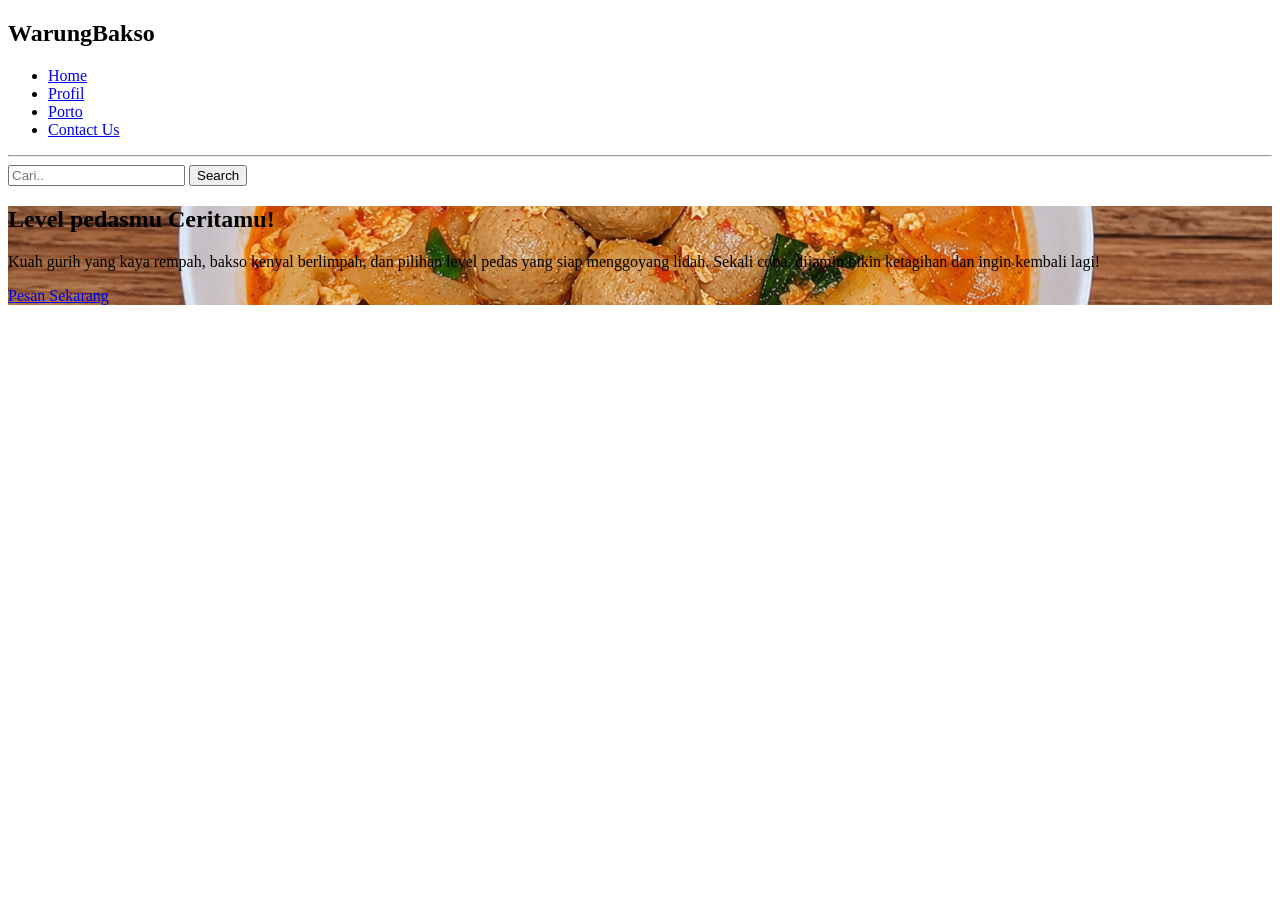
==== index.html @ 479b4764 "Add files via upload" ====
<!DOCTYPE html>
<html lang="id">
<head>
  <meta charset="UTF-8">
  <meta name="viewport" content="width=device-width, initial-scale=1.0">
  <title>Warung Bakso</title>
  <link rel="stylesheet" href="Nav.css">
</head>
<body>
  <nav class="navbar">
    <div class="navbar-logo">
      <h1>Warung<span class="tec">Bakso</span></h1>
    </div>
    <ul>
      <li><a href="index.html">Home</a></li>
      <li><a href="Profil.html">Profil</a></li>
      <li><a href="uashome.html">Porto</a></li>
      <li><a href="contact.html">Contact Us</a></li>
    </ul>
    <hr>
    <div class="navbar-search">
      <input type="text" placeholder="Cari..">
      <button>Search</button>
    </div>
  </nav>

  <section class="home" style="background-image: url(bakso.png); background-repeat: no-repeat; background-size: cover; background-position: center;">
    <main class="isi">
      <h1>Level <span>pedasmu</span> Ceritamu!</h1>
      <p>Kuah gurih yang kaya rempah, bakso kenyal berlimpah, dan pilihan level pedas yang siap menggoyang lidah. Sekali coba, dijamin bikin ketagihan dan ingin kembali lagi!</p>
      <a href="halaman Login.html" class="cta">Pesan Sekarang</a>
    </main>
  </section>
</body>
</html>
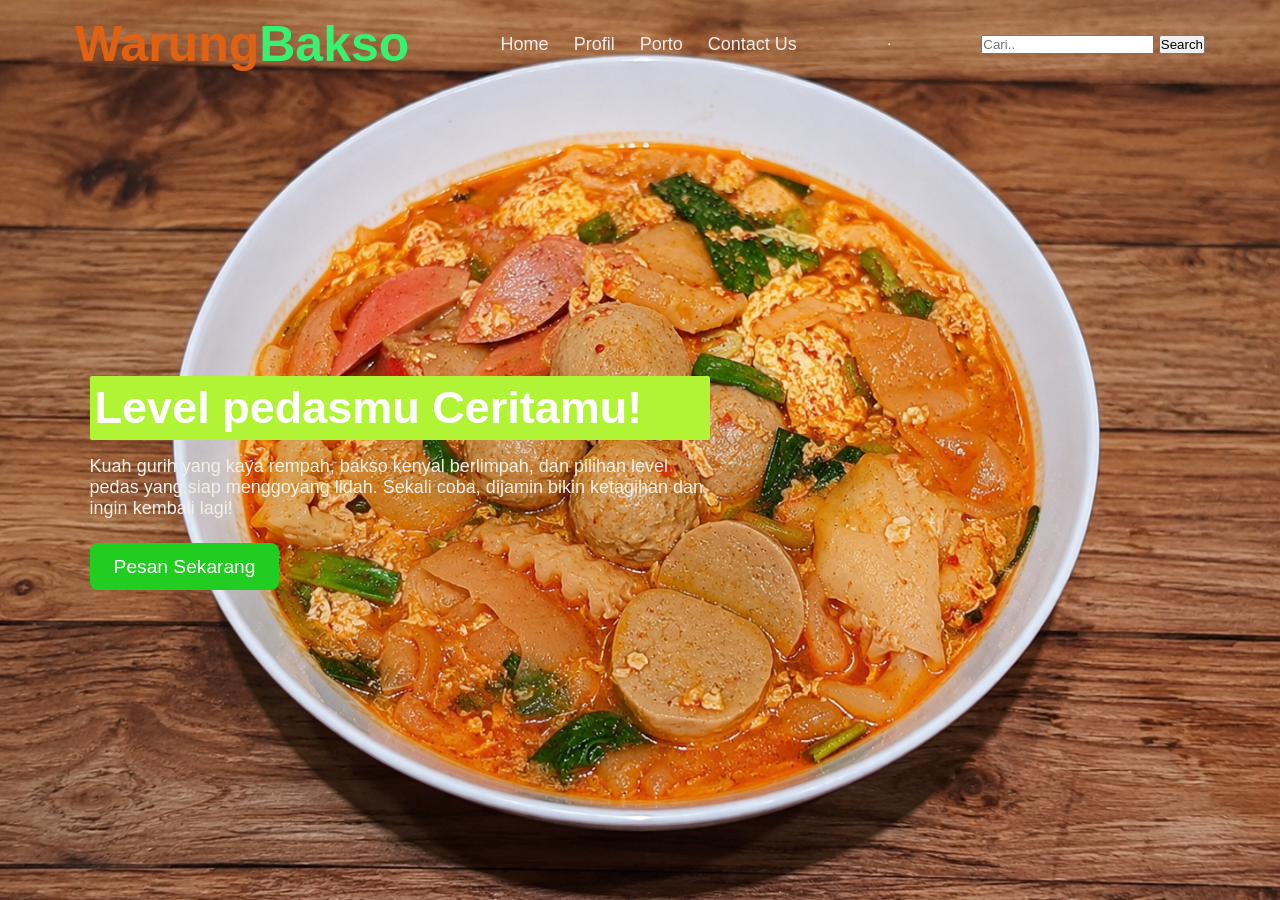
==== commit 315170f5: "Add files via upload" ====
--- a/index.html
+++ b/index.html
@@ -4,7 +4,7 @@
   <meta charset="UTF-8">
   <meta name="viewport" content="width=device-width, initial-scale=1.0">
   <title>Warung Bakso</title>
-  <link rel="stylesheet" href="Nav.css">
+  <link rel="stylesheet" href="nav.css">
 </head>
 <body>
   <nav class="navbar">
--- a/nav.css
+++ b/nav.css
@@ -0,0 +1,119 @@
+@import url('https://fonts.googleapis.com/css2?family=Poppins:ital,wght@0,100;0,200;0,300;0,400;0,500;0,600;0,700;0,800;0,900;1,100;1,200;1,300;1,400;1,500;1,600;1,700;1,800;1,900&display=swap');
+
+* {
+    font-family: "Poppins", sans-serif;
+    margin: 0;
+    padding: 0;
+    box-sizing: border-box;
+}
+
+.navbar {
+    color: rgb(247, 20, 20);
+    padding: 15px 75px;
+    display: flex;
+    justify-content: space-between;
+    align-items: center;
+    position: fixed;
+    width: 100%;
+    top: 0;
+    z-index: 100;
+}
+
+.navbar .navbar-logo h1 {
+    font-size: 50px;
+    color: rgb(224, 97, 17);
+}
+
+.navbar .navbar-logo .tec {
+    color: rgb(58, 240, 112);
+}
+
+.navbar ul {
+    list-style: none;
+    gap: 25px;
+    display: flex;
+}
+
+.navbar ul li {
+    position: relative;
+}
+
+.navbar ul li a {
+    text-decoration: none;
+    font-size: 18px;
+    color: rgb(240, 236, 235);
+    transition: 0.3s ease;
+}
+
+.navbar ul li a::before {
+    content: "";
+    position: absolute;
+    width: 0;
+    height: 4px;
+    left: 0;
+    bottom: -5px;
+    background-color: rgb(184, 11, 118);
+    transition: 0.3s ease;
+}
+
+.navbar ul li a:hover::before {
+    width: 100%;
+}
+
+.navbar ul li a:hover {
+    color: rgb(247, 23, 105)
+}
+
+.home {
+    min-height: 100vh;
+    display: flex;
+    align-items: center;
+    background: url('bakso.png');
+    background-repeat: no-repeat;
+    background-size: cover;
+    background-position: center;
+    padding-top: 50px;
+}
+
+.home .isi {
+    padding: 1.4rem 7%;
+    max-width: 50rem;
+}
+
+.isi a {
+    text-decoration: none;
+}
+
+.isi h1 {
+    margin-top: 1rem;
+    font-size: 45px;
+    color: white;
+    line-height: 1.2;
+    background-color:rgb(177, 244, 53);
+    padding: 5px;
+    border-radius: 2px;
+}
+
+.isi p {
+    font-size: 18px;
+    color: rgb(241, 241, 232);
+    font-weight: 300;
+    margin-top: 1rem;
+    text-shadow: rgb(242, 243, 242);
+}
+
+.isi .cta {
+    margin-top: 1.5rem;
+    display: inline-block;
+    padding: 0.8rem 1.5rem;
+    font-size: 1.2rem;
+    color: white;
+    background-color: rgb(32, 205, 32);
+    border-radius: 8px;
+    transition: 0.3s ease;
+}
+
+.isi .cta:hover {
+    background-color: #0e540e;
+    transform: translateY(-2px);
+}
